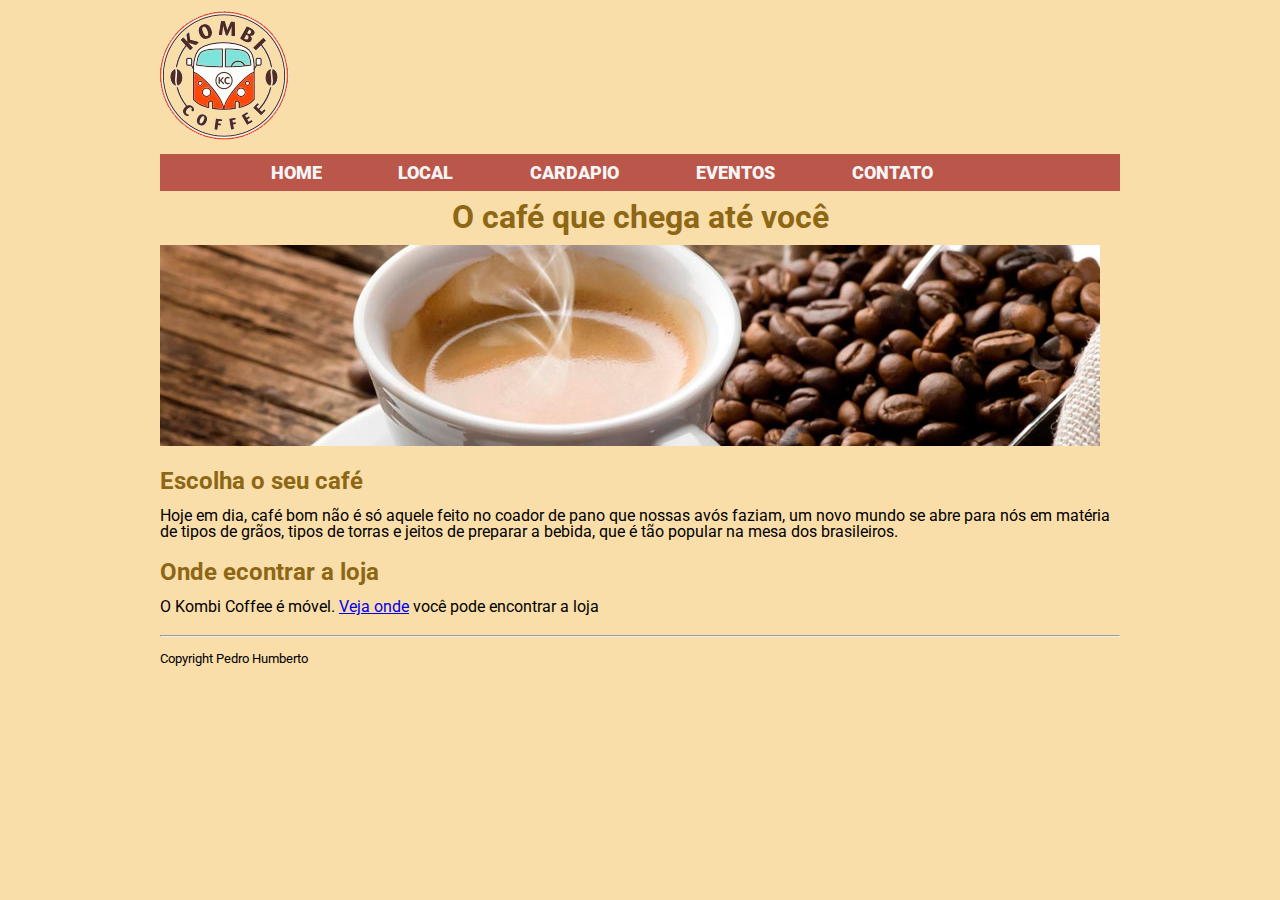
==== index.html @ ec03108a "first commit" ====
<!DOCTYPE html>
<html lang="pt-BR">

<head>
    <meta charset="UTF-8">
    <meta http-equiv="X-UA-Compatible" content="IE=edge">
    <meta name="viewport" content="width=device-width, initial-scale=1.0">
    <link rel="preconnect" href="https://fonts.googleapis.com">
    <link rel="preconnect" href="https://fonts.googleapis.com">
    <link rel="preconnect" href="https://fonts.gstatic.com" crossorigin>
    <link href="https://fonts.googleapis.com/css2?family=Roboto:wght@100;300&display=swap" rel="stylesheet">     
    <link rel="stylesheet" href="css/reset.css">
    <link rel="stylesheet" href="css/style.css">
    <title>Kombi Coffe</title>
</head>

<body>
    <div class="container">
        <header class='cabecalho'>
            <a href="index.html"><img src="images/logo_kombi_coffee.png" alt='Logomarca' title="Logomarca"></a>
            <div class="links">
                <a class="nav" href="index.html">HOME</a>
                <a class="nav" href="#">LOCAL</a>
                <a class="nav" href="cardapio.html">CARDAPIO</a>
                <a class="nav" href="#">EVENTOS</a>
                <a class="nav" href="#">CONTATO</a>
            </div>
            <div class="titulo_banner">
                <h1>O café que chega até você</h1>
                <img src="images/banner.jpg" alt="Banner chicara de café" title="Uma chicara de café com grãos de café ao lado">
            </div>
        </header>
    
        <div class="primeiro_paragrafo">
            <h2>Escolha o seu café</h2>
            <p>Hoje em dia, café bom não é só aquele feito no coador de pano que nossas avós faziam,
                um novo mundo se abre para nós em matéria de tipos de grãos, tipos de torras e jeitos de preparar a bebida,
                que é tão popular na mesa dos brasileiros.
            </p>
            <h2>Onde econtrar a loja</h2>
            <p>O Kombi Coffee é móvel. <a href="https://www.google.com.br/maps" target="_blank" title="google maps">Veja
                    onde</a> você pode encontrar a loja</p>
            <hr>
        </div>
        <div class="copyright">
            <p> Copyright Pedro Humberto</p>
        </div>
    </div>
</body>

</html>
---- css/style.css ----
body{
    font-family: 'Roboto', sans-serif;
    padding: 10px 1%;
    background-color: #FADEAA;
}
p{
    margin-top: 15px;    
}
.container{
    width: 960px;
    display: block;
    margin: 0 auto 0 auto;
}
.links{
    padding: 5px;
    margin-top: 10px;
    margin-bottom: 10px;
    background-color: rgba(165, 42, 42, 0.753);
    display: flex;
    justify-content: center;
    padding: 1% 0 1% 0;
}
.nav{
    font-weight: 900;
    font-size: large;
    text-decoration: none !important;
    color: whitesmoke;
    padding-right: 8%;
}
.titulo_banner h1{
    text-align: center;
    margin-bottom: 12px;
    font-size: 32px;
    font-weight: bolder;
}
.primeiro_paragrafo h2{
    margin-top: 20px;
    font-size: 24px;
    font-weight: bolder;
}
h1, h2{
    color:rgb(141, 103, 20)
}
.banner{
    text-align: center;
}
hr{
    margin-top: 20px;    
}
.copyright{
    font-size: small;
}
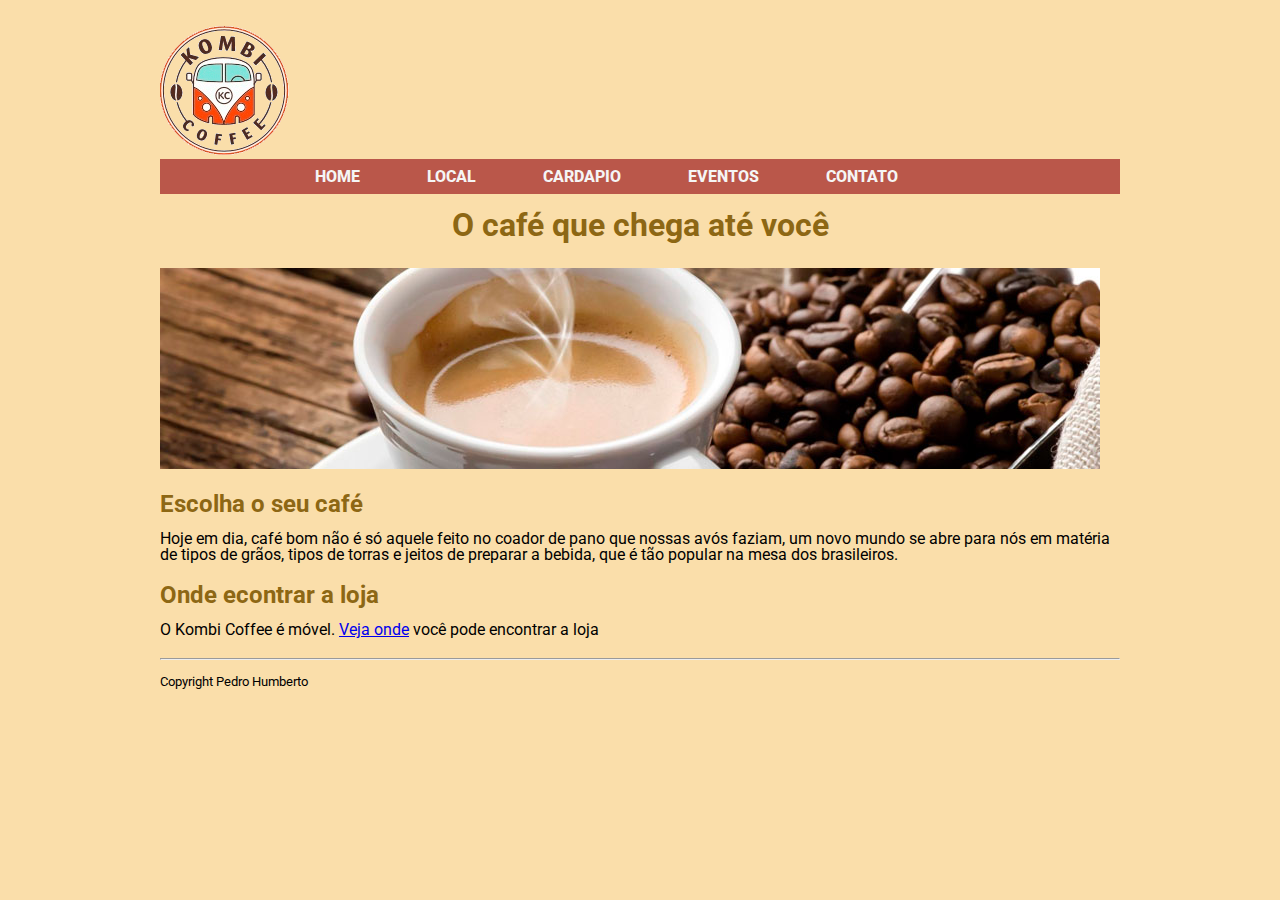
==== commit 5e594860: "alterações cardapio, criação contato e formulario" ====
--- a/index.html
+++ b/index.html
@@ -17,34 +17,43 @@
 <body>
     <div class="container">
         <header class='cabecalho'>
+            <h1>Kombi Coffee</h1>
             <a href="index.html"><img src="images/logo_kombi_coffee.png" alt='Logomarca' title="Logomarca"></a>
-            <div class="links">
-                <a class="nav" href="index.html">HOME</a>
-                <a class="nav" href="#">LOCAL</a>
-                <a class="nav" href="cardapio.html">CARDAPIO</a>
-                <a class="nav" href="#">EVENTOS</a>
-                <a class="nav" href="#">CONTATO</a>
+            <nav class="nav-bar">
+                <ul>
+                    <li><a href="index.html">HOME</a></li>
+                    <li><a href="local.html">LOCAL</a></li>
+                    <li><a href="cardapio.html">CARDAPIO</a></li>
+                    <li><a href="eventos.html">EVENTOS</a></li>
+                    <li><a href="contato.html">CONTATO</a></li>
+                </ul>           
+            </nav>
+        </header>
+        <main>
+            <section>
+                <div class="titulo_banner">
+                    <h1>O café que chega até você</h1>
+                    <img src="images/banner.jpg" alt="Banner chicara de café" title="Uma chicara de café com grãos de café ao lado">
+                </div>
+                <div class="primeiro_paragrafo">
+                    <h2>Escolha o seu café</h2>
+                    <p>Hoje em dia, café bom não é só aquele feito no coador de pano que nossas avós faziam,
+                        um novo mundo se abre para nós em matéria de tipos de grãos, tipos de torras e jeitos de preparar a bebida,
+                        que é tão popular na mesa dos brasileiros.
+                    </p>
+                    <h2>Onde econtrar a loja</h2>
+                    <p>O Kombi Coffee é móvel. <a href="https://www.google.com.br/maps" target="_blank" title="google maps">Veja
+                            onde</a> você pode encontrar a loja</p>
+                    <hr>
+                </div>
+            </section>
+        </main>
+        <footer>
+            <div class="copyright">
+                <p> Copyright Pedro Humberto</p>
             </div>
-            <div class="titulo_banner">
-                <h1>O café que chega até você</h1>
-                <img src="images/banner.jpg" alt="Banner chicara de café" title="Uma chicara de café com grãos de café ao lado">
-            </div>
-        </header>
-    
-        <div class="primeiro_paragrafo">
-            <h2>Escolha o seu café</h2>
-            <p>Hoje em dia, café bom não é só aquele feito no coador de pano que nossas avós faziam,
-                um novo mundo se abre para nós em matéria de tipos de grãos, tipos de torras e jeitos de preparar a bebida,
-                que é tão popular na mesa dos brasileiros.
-            </p>
-            <h2>Onde econtrar a loja</h2>
-            <p>O Kombi Coffee é móvel. <a href="https://www.google.com.br/maps" target="_blank" title="google maps">Veja
-                    onde</a> você pode encontrar a loja</p>
-            <hr>
-        </div>
-        <div class="copyright">
-            <p> Copyright Pedro Humberto</p>
-        </div>
+        </footer>       
+
     </div>
 </body>
 
--- a/css/style.css
+++ b/css/style.css
@@ -2,30 +2,39 @@
     font-family: 'Roboto', sans-serif;
     padding: 10px 1%;
     background-color: #FADEAA;
-}
-p{
-    margin-top: 15px;    
 }
 .container{
     width: 960px;
     display: block;
     margin: 0 auto 0 auto;
 }
-.links{
-    padding: 5px;
-    margin-top: 10px;
-    margin-bottom: 10px;
+p{
+    margin-top: 15px;
+}
+h1, h2{
+    color:rgb(141, 103, 20)
+}
+img{
+    margin-top: 15px;
+}
+ul {
     background-color: rgba(165, 42, 42, 0.753);
+    text-transform: uppercase;    
     display: flex;
-    justify-content: center;
+    justify-content: center; 
     padding: 1% 0 1% 0;
 }
-.nav{
-    font-weight: 900;
-    font-size: large;
-    text-decoration: none !important;
+nav a {
+    text-decoration: none;
     color: whitesmoke;
-    padding-right: 8%;
+}
+header h1{
+    display: none;
+}
+li {
+    text-decoration: none !important; 
+    padding-right: 7%; 
+    font-weight: 800;
 }
 .titulo_banner h1{
     text-align: center;
@@ -39,7 +48,8 @@
     font-weight: bolder;
 }
 h1, h2{
-    color:rgb(141, 103, 20)
+    color:rgb(141, 103, 20);
+    margin-top: 15px;
 }
 .banner{
     text-align: center;
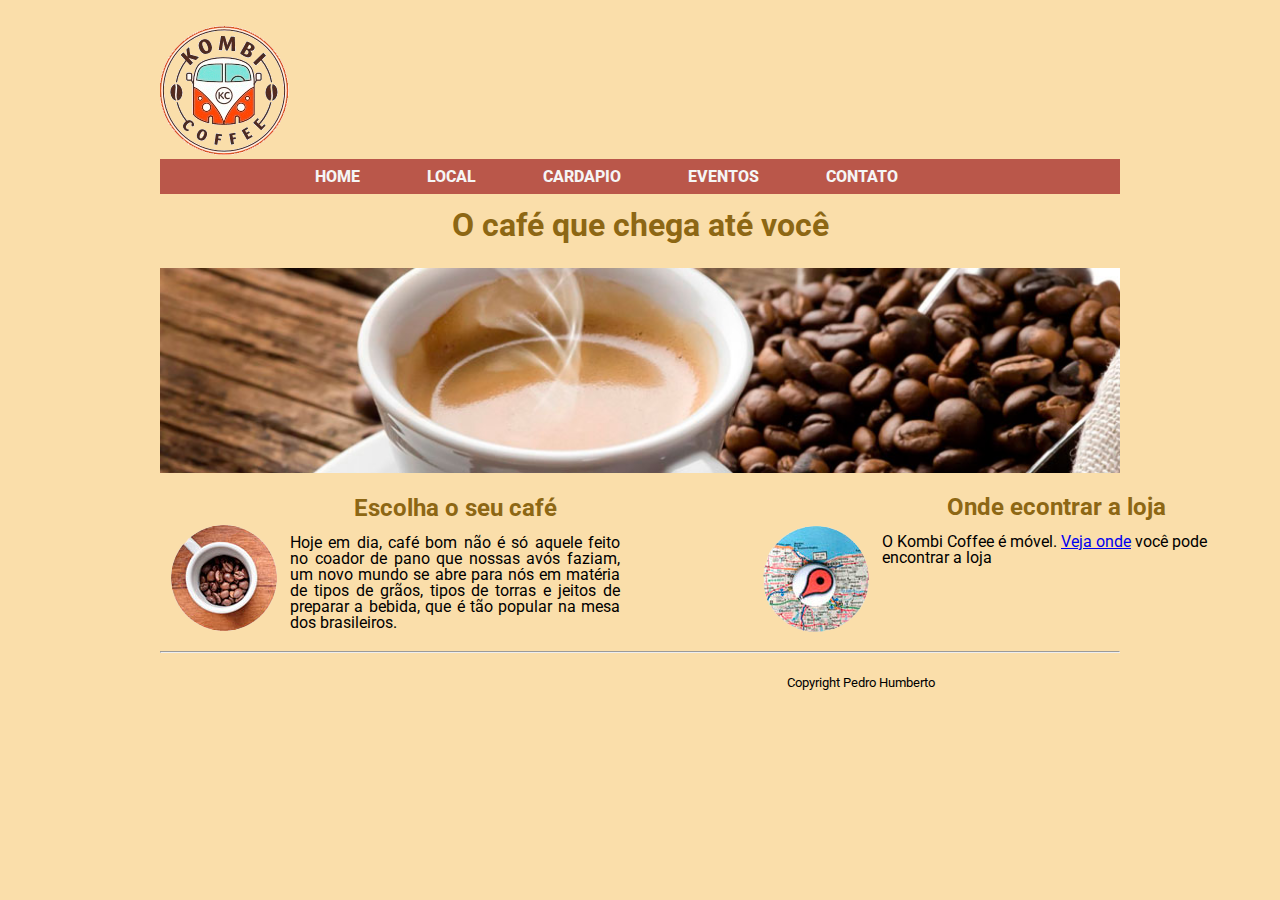
==== commit a49231e2: "trabalhokombi coffee" ====
--- a/index.html
+++ b/index.html
@@ -11,6 +11,8 @@
     <link href="https://fonts.googleapis.com/css2?family=Roboto:wght@100;300&display=swap" rel="stylesheet">     
     <link rel="stylesheet" href="css/reset.css">
     <link rel="stylesheet" href="css/style.css">
+    <link rel="stylesheet" href="css/index.css">
+    <script src="modernizr-custom.js"></script>
     <title>Kombi Coffe</title>
 </head>
 
@@ -33,17 +35,22 @@
             <section>
                 <div class="titulo_banner">
                     <h1>O café que chega até você</h1>
-                    <img src="images/banner.jpg" alt="Banner chicara de café" title="Uma chicara de café com grãos de café ao lado">
+                    <img class="banner" src="images/banner.jpg" alt="Banner chicara de café" title="Uma chicara de café com grãos de café ao lado">
                 </div>
                 <div class="primeiro_paragrafo">
+                    <img class="cafe" src="images/cafe.png" alt="">
                     <h2>Escolha o seu café</h2>
                     <p>Hoje em dia, café bom não é só aquele feito no coador de pano que nossas avós faziam,
                         um novo mundo se abre para nós em matéria de tipos de grãos, tipos de torras e jeitos de preparar a bebida,
                         que é tão popular na mesa dos brasileiros.
                     </p>
+                </div>
+                <div class="onde_encontrar">
+                    <img class="mapa" src="images/mapa.png" alt="">
                     <h2>Onde econtrar a loja</h2>
                     <p>O Kombi Coffee é móvel. <a href="https://www.google.com.br/maps" target="_blank" title="google maps">Veja
                             onde</a> você pode encontrar a loja</p>
+                </div>                
                     <hr>
                 </div>
             </section>
--- a/css/style.css
+++ b/css/style.css
@@ -42,21 +42,20 @@
     font-size: 32px;
     font-weight: bolder;
 }
-.primeiro_paragrafo h2{
-    margin-top: 20px;
-    font-size: 24px;
-    font-weight: bolder;
+.banner{
+    width: 100%;
+    height: auto;
 }
+
 h1, h2{
     color:rgb(141, 103, 20);
     margin-top: 15px;
-}
-.banner{
-    text-align: center;
 }
 hr{
     margin-top: 20px;    
 }
 .copyright{
     font-size: small;
+    width: 480px;
+    float: right;
 }--- a/css/index.css
+++ b/css/index.css
@@ -0,0 +1,30 @@
+.primeiro_paragrafo {
+    width: 460px;
+    height: auto;
+    text-align: justify;
+}
+.primeiro_paragrafo h2{
+    text-align: center;
+    margin-top: 20px;
+    font-size: 24px;
+    font-weight: bolder;
+}
+.cafe{
+    float: left;
+    margin-top: 20px;
+}
+.onde_encontrar{
+    width: 480px;
+    position: absolute;
+    right: 50px;
+    top: 480px;
+}
+.onde_encontrar h2{
+    text-align: center;
+    font-size: 24px;
+    font-weight: bolder;
+}
+.mapa{
+    float: left;
+    margin-top: 40px;
+}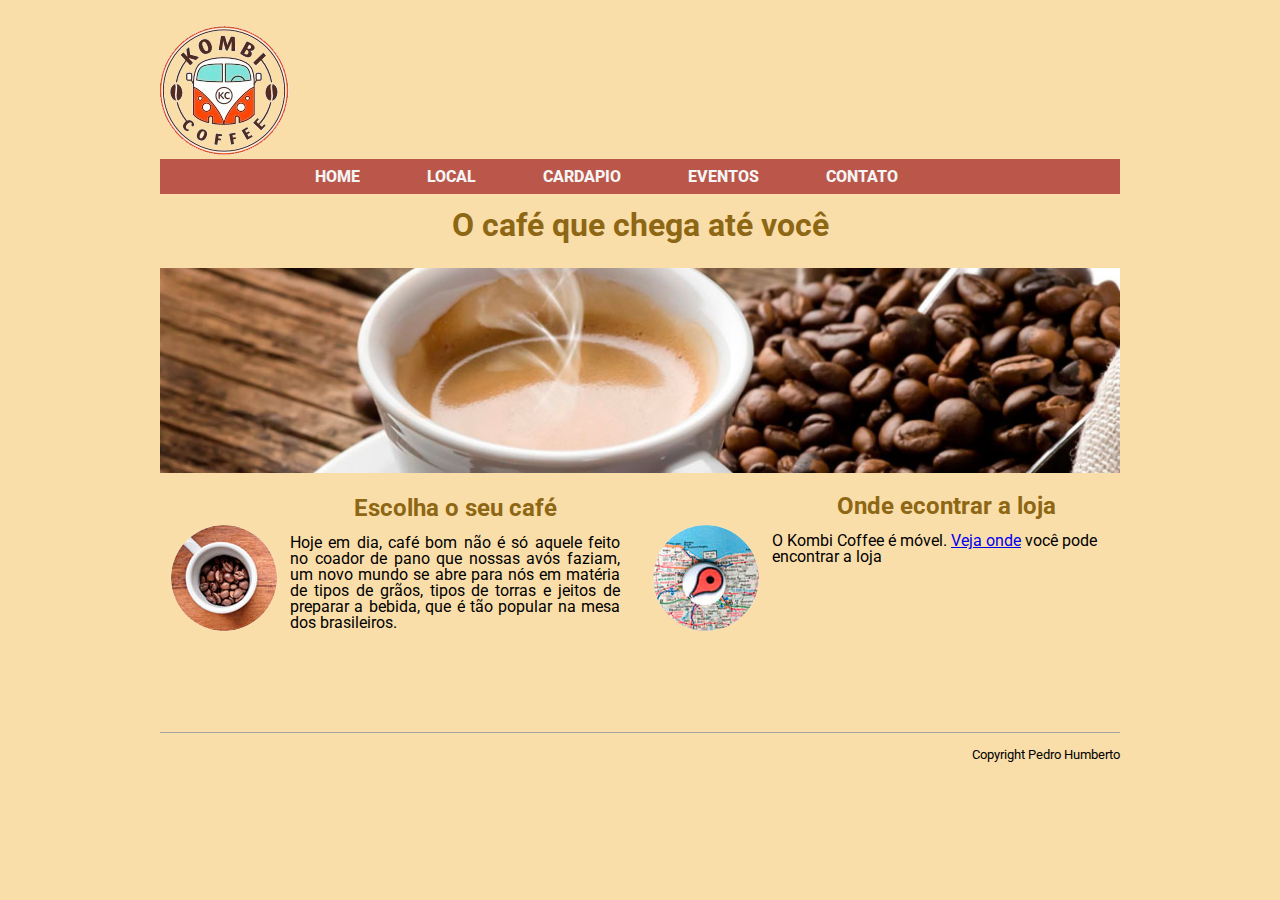
==== commit 39281351: "ajustes position e float" ====
--- a/index.html
+++ b/index.html
@@ -50,17 +50,14 @@
                     <h2>Onde econtrar a loja</h2>
                     <p>O Kombi Coffee é móvel. <a href="https://www.google.com.br/maps" target="_blank" title="google maps">Veja
                             onde</a> você pode encontrar a loja</p>
-                </div>                
-                    <hr>
-                </div>
+                </div>              
             </section>
         </main>
         <footer>
             <div class="copyright">
                 <p> Copyright Pedro Humberto</p>
             </div>
-        </footer>       
-
+        </footer>
     </div>
 </body>
 
--- a/css/style.css
+++ b/css/style.css
@@ -54,8 +54,9 @@
 hr{
     margin-top: 20px;    
 }
-.copyright{
+footer {
+    margin-top: 15px;
+    border-top: 1px solid #a5a2a2;
+    text-align: right;
     font-size: small;
-    width: 480px;
-    float: right;
 }--- a/css/index.css
+++ b/css/index.css
@@ -15,9 +15,9 @@
 }
 .onde_encontrar{
     width: 480px;
-    position: absolute;
-    right: 50px;
-    top: 480px;
+    position: relative;
+    left: 480px;
+    bottom: 152px;
 }
 .onde_encontrar h2{
     text-align: center;
@@ -26,5 +26,5 @@
 }
 .mapa{
     float: left;
-    margin-top: 40px;
+    margin-top: 25px;
 }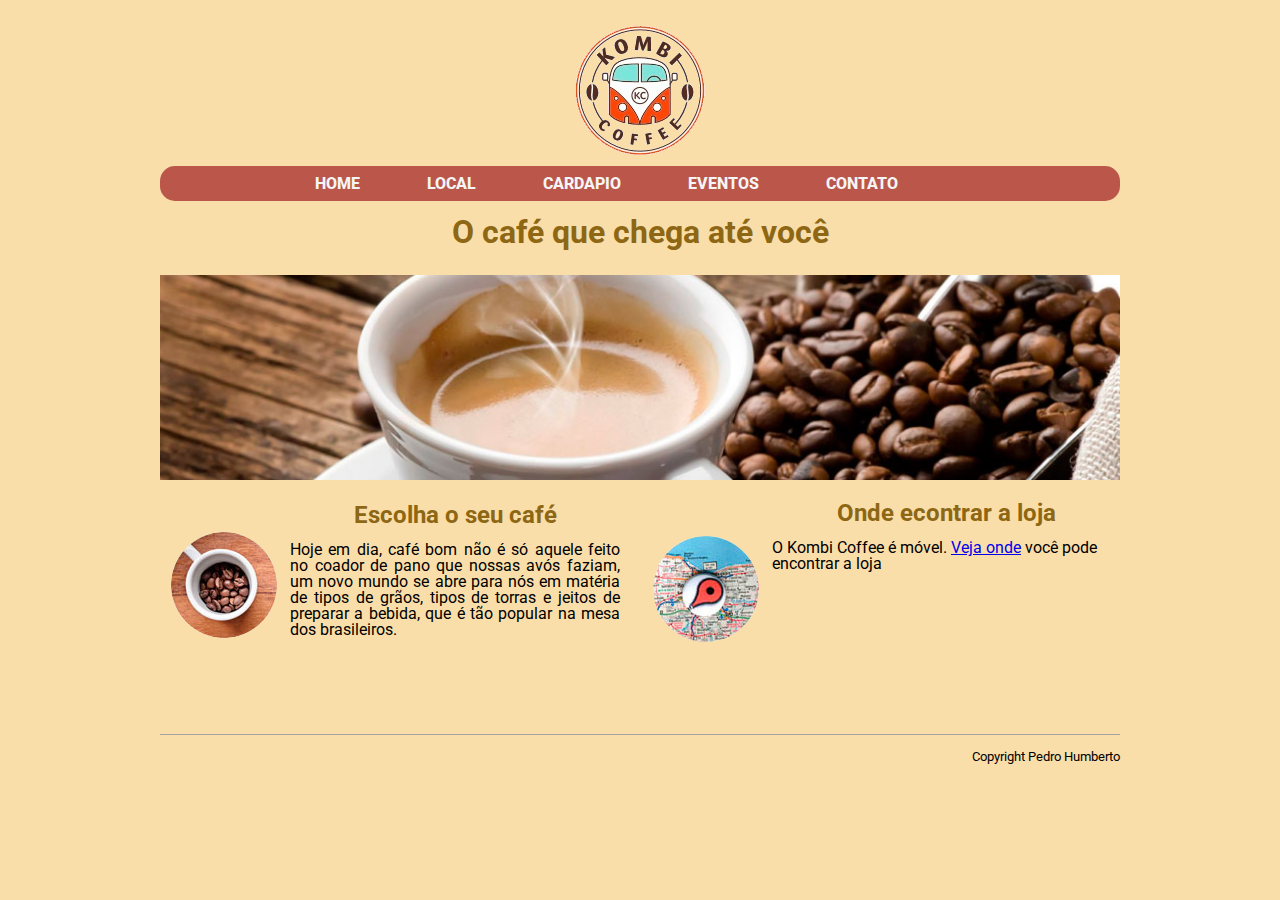
==== commit 48dfa504: "footer, eventos, botão contato" ====
--- a/index.html
+++ b/index.html
@@ -20,7 +20,7 @@
     <div class="container">
         <header class='cabecalho'>
             <h1>Kombi Coffee</h1>
-            <a href="index.html"><img src="images/logo_kombi_coffee.png" alt='Logomarca' title="Logomarca"></a>
+            <a href="index.html"><img class="logo" src="images/logo_kombi_coffee.png" alt='Logomarca' title="Logomarca"></a>
             <nav class="nav-bar">
                 <ul>
                     <li><a href="index.html">HOME</a></li>
--- a/css/style.css
+++ b/css/style.css
@@ -14,6 +14,13 @@
 h1, h2{
     color:rgb(141, 103, 20)
 }
+.logo{
+    margin-top: 15px;
+    display: block;
+    margin-left: auto;
+    margin-right: auto;
+    margin-bottom: 10px;
+}
 img{
     margin-top: 15px;
 }
@@ -23,6 +30,7 @@
     display: flex;
     justify-content: center; 
     padding: 1% 0 1% 0;
+    border-radius: 15px;
 }
 nav a {
     text-decoration: none;
@@ -51,11 +59,8 @@
     color:rgb(141, 103, 20);
     margin-top: 15px;
 }
-hr{
-    margin-top: 20px;    
-}
 footer {
-    margin-top: 15px;
+    margin-top: 10px;
     border-top: 1px solid #a5a2a2;
     text-align: right;
     font-size: small;
--- a/css/index.css
+++ b/css/index.css
@@ -26,5 +26,5 @@
 }
 .mapa{
     float: left;
-    margin-top: 25px;
+    margin-top: 29px;
 }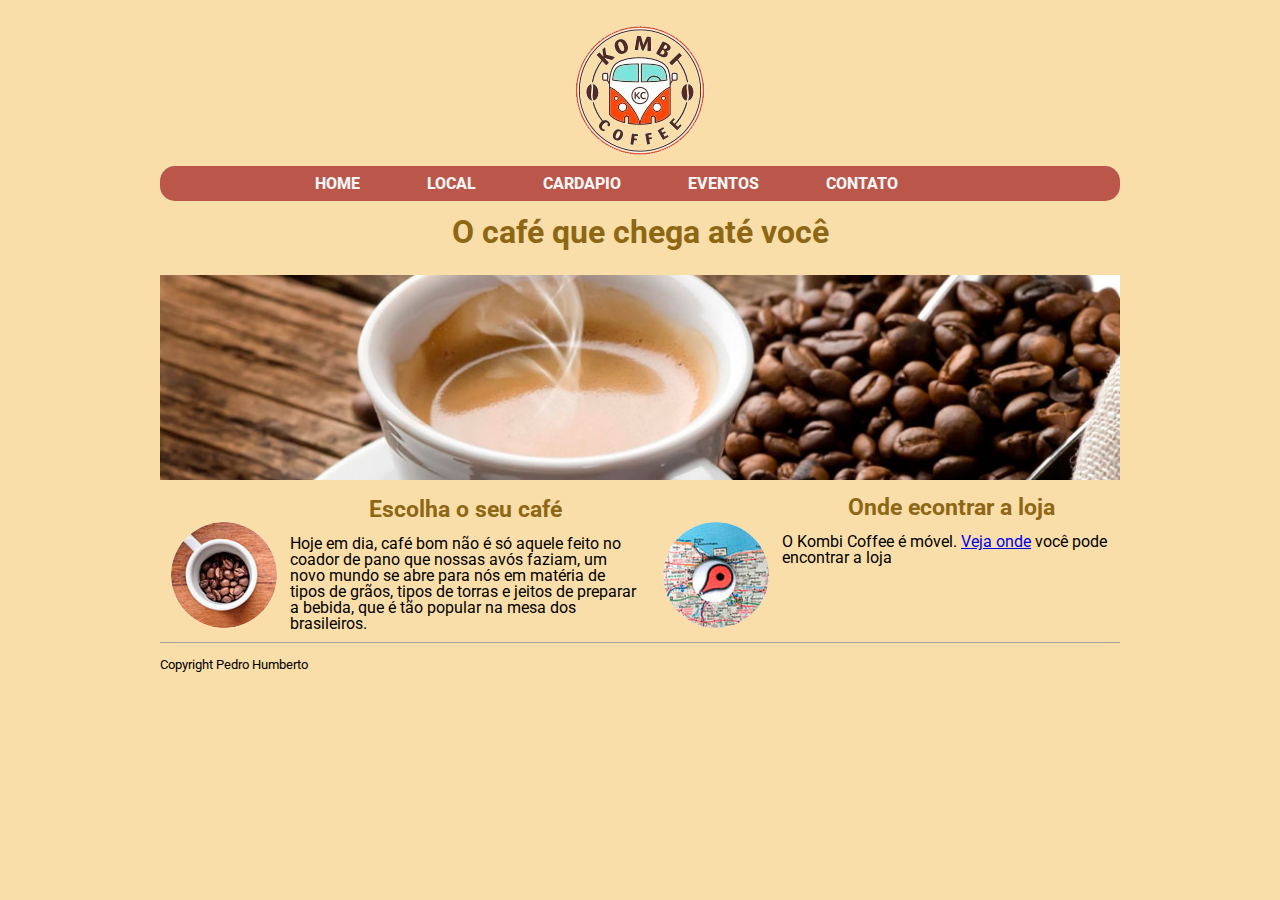
==== commit 53e21feb: "atualizações no css e html, boas praticas de escrita" ====
--- a/index.html
+++ b/index.html
@@ -8,7 +8,7 @@
     <link rel="preconnect" href="https://fonts.googleapis.com">
     <link rel="preconnect" href="https://fonts.googleapis.com">
     <link rel="preconnect" href="https://fonts.gstatic.com" crossorigin>
-    <link href="https://fonts.googleapis.com/css2?family=Roboto:wght@100;300&display=swap" rel="stylesheet">     
+    <link href="https://fonts.googleapis.com/css2?family=Roboto:wght@100;300&display=swap" rel="stylesheet">
     <link rel="stylesheet" href="css/reset.css">
     <link rel="stylesheet" href="css/style.css">
     <link rel="stylesheet" href="css/index.css">
@@ -28,7 +28,7 @@
                     <li><a href="cardapio.html">CARDAPIO</a></li>
                     <li><a href="eventos.html">EVENTOS</a></li>
                     <li><a href="contato.html">CONTATO</a></li>
-                </ul>           
+                </ul>
             </nav>
         </header>
         <main>
@@ -37,20 +37,20 @@
                     <h1>O café que chega até você</h1>
                     <img class="banner" src="images/banner.jpg" alt="Banner chicara de café" title="Uma chicara de café com grãos de café ao lado">
                 </div>
-                <div class="primeiro_paragrafo">
-                    <img class="cafe" src="images/cafe.png" alt="">
+                <div class="escolha-cafe">
+                    <img class="cafe" src="images/cafe.png" alt="chicara de café" title="chicara de café">
                     <h2>Escolha o seu café</h2>
                     <p>Hoje em dia, café bom não é só aquele feito no coador de pano que nossas avós faziam,
-                        um novo mundo se abre para nós em matéria de tipos de grãos, tipos de torras e jeitos de preparar a bebida,
+                        um novo mundo se abre para nós em matéria de tipos de grãos, tipos de torras e jeitos de
+                        preparar a bebida,
                         que é tão popular na mesa dos brasileiros.
                     </p>
                 </div>
-                <div class="onde_encontrar">
-                    <img class="mapa" src="images/mapa.png" alt="">
+                <div class="onde-encontrar">
+                    <img class="mapa" src="images/mapa.png" alt="ponto no mapa" title="um ponto marcado em uma mapa">
                     <h2>Onde econtrar a loja</h2>
-                    <p>O Kombi Coffee é móvel. <a href="https://www.google.com.br/maps" target="_blank" title="google maps">Veja
-                            onde</a> você pode encontrar a loja</p>
-                </div>              
+                    <p>O Kombi Coffee é móvel. <a href="https://www.google.com/maps/place/R.+do+Ros%C3%A1rio,+128+-+Centro,+Rio+de+Janeiro+-+RJ,+20041-002/data=!4m2!3m1!1s0x997f5e7db1b2d3:0x4f7d475eaa18788f?sa=X&ved=2ahUKEwirlpCAqrL0AhXarJUCHU1_AVwQ8gF6BAgTEAE" target="_blank" title="google maps">Veja onde</a> você pode encontrar a loja</p>
+                </div>
             </section>
         </main>
         <footer>
--- a/css/style.css
+++ b/css/style.css
@@ -10,9 +10,6 @@
 }
 p{
     margin-top: 15px;
-}
-h1, h2{
-    color:rgb(141, 103, 20)
 }
 .logo{
     margin-top: 15px;
@@ -62,6 +59,5 @@
 footer {
     margin-top: 10px;
     border-top: 1px solid #a5a2a2;
-    text-align: right;
     font-size: small;
 }--- a/css/index.css
+++ b/css/index.css
@@ -1,30 +1,31 @@
-.primeiro_paragrafo {
-    width: 460px;
-    height: auto;
-    text-align: justify;
+.escolha-cafe{
+    width: 480px;
+    margin-bottom: 10px;
+
 }
-.primeiro_paragrafo h2{
+.escolha-cafe h2{
     text-align: center;
-    margin-top: 20px;
-    font-size: 24px;
+    font-size: 23px;
     font-weight: bolder;
 }
-.cafe{
+.escolha-cafe img{
     float: left;
-    margin-top: 20px;
+    
 }
-.onde_encontrar{
-    width: 480px;
+.onde-encontrar{
+    width: 470px;
+    float: right;
     position: relative;
-    left: 480px;
-    bottom: 152px;
+    bottom: 161px;
+    height: 149px;
 }
-.onde_encontrar h2{
+.onde-encontrar h2{
     text-align: center;
-    font-size: 24px;
+    font-size: 23px;
     font-weight: bolder;
 }
-.mapa{
+.onde-encontrar img {
     float: left;
-    margin-top: 29px;
+    position: relative;
+    top: 20px;
 }